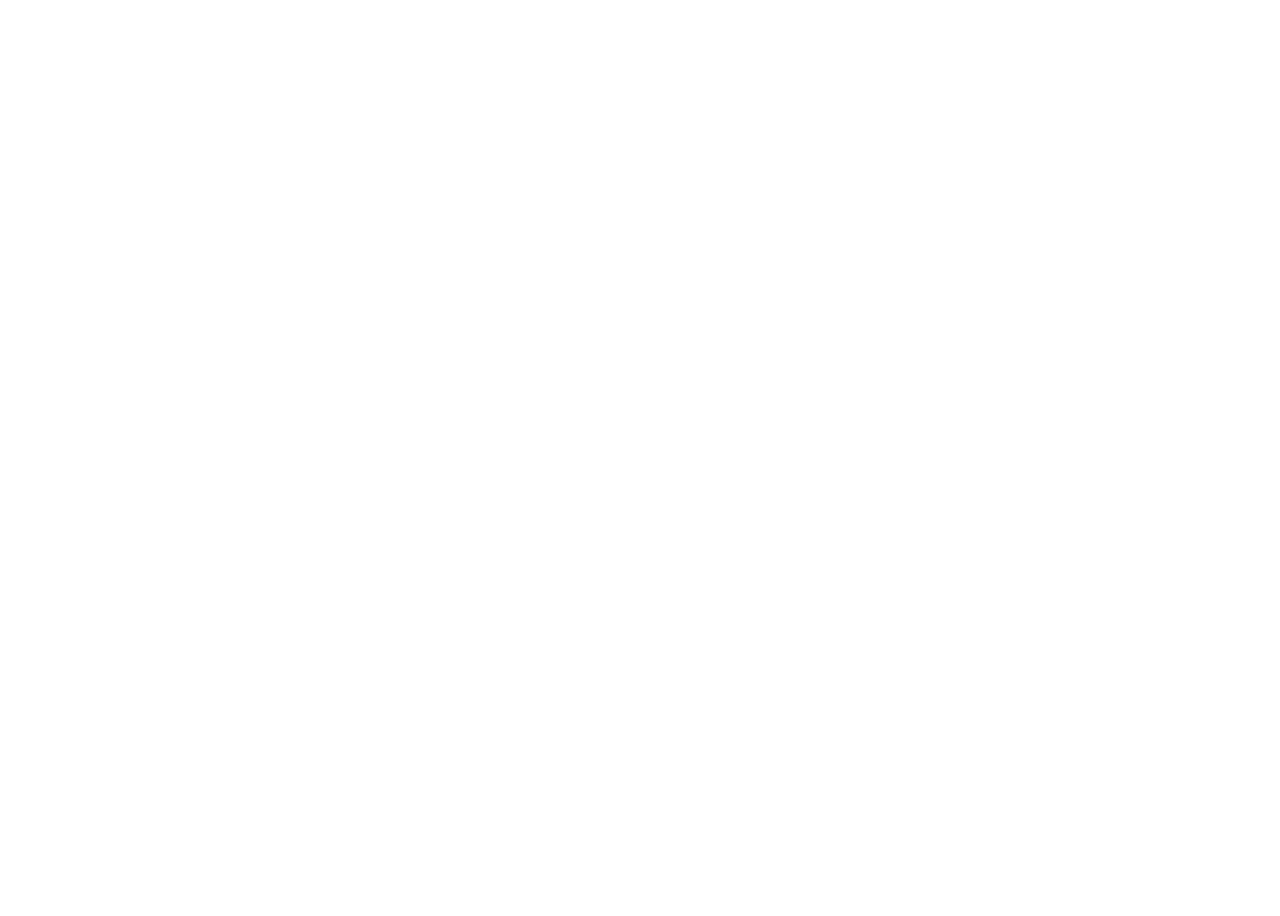
==== index.html @ ff8f3bd6 "fix index.html" ====
<!doctype html>
<html lang="en">

<head>
    <meta charset="utf-8">
    <meta http-equiv="X-UA-Compatible" content="IE=edge">
    <meta name="viewport" content="initial-scale=1,user-scalable=no,maximum-scale=1,width=device-width">
    <meta name="mobile-web-app-capable" content="yes">
    <meta name="apple-mobile-web-app-capable" content="yes">
    <link rel="stylesheet" href="css/leaflet.css">
    <link rel="stylesheet" href="css/L.Control.Locate.min.css">
    <link rel="stylesheet" href="css/qgis2web.css">
    <link rel="stylesheet" href="css/fontawesome-all.min.css">
    <link rel="stylesheet" href="css/MarkerCluster.css">
    <link rel="stylesheet" href="css/MarkerCluster.Default.css">
    <link rel="stylesheet" href="css/leaflet-search.css">
    <link rel="manifest" href="static/manifest.json">
    <style>
        #map {
            width: 100vw;
            height: 100vh;
        }
    </style>
    <title>Mckenzie Map</title>
</head>

<body>
    <div id="map">
    </div>
    <script src="js/qgis2web_expressions.js"></script>
    <script src="js/leaflet.js"></script>
    <script src="js/L.Control.Locate.min.js"></script>
    <script src="js/leaflet.rotatedMarker.js"></script>
    <script src="js/leaflet.pattern.js"></script>
    <script src="js/leaflet-hash.js"></script>
    <script src="js/Autolinker.min.js"></script>
    <script src="js/rbush.min.js"></script>
    <script src="js/labelgun.min.js"></script>
    <script src="js/labels.js"></script>
    <script src="js/leaflet.markercluster.js"></script>
    <script src="js/leaflet-search.js"></script>
    <script src="data/resilist_1.js"></script>
    <script>
        var highlightLayer;
        function highlightFeature(e) {
            highlightLayer = e.target;

            if (e.target.feature.geometry.type === 'LineString') {
                highlightLayer.setStyle({
                    color: '#ffff00',
                });
            } else {
                highlightLayer.setStyle({
                    fillColor: '#ffff00',
                    fillOpacity: 1
                });
            }
        }
        var map = L.map('map', {
            zoomControl: true, maxZoom: 28, minZoom: 1
        }).fitBounds([[47.58223794528674, -103.63027264048479], [47.80085900925235, -103.22527121761789]]);
        var hash = new L.Hash(map);
        map.attributionControl.setPrefix('<a href="https://github.com/tomchadwin/qgis2web" target="_blank">qgis2web</a> &middot; <a href="https://leafletjs.com" title="A JS library for interactive maps">Leaflet</a> &middot; <a href="https://qgis.org">QGIS</a>');
        var autolinker = new Autolinker({ truncate: { length: 30, location: 'smart' } });
        L.control.locate({ locateOptions: { maxZoom: 19 } }).addTo(map);
        var bounds_group = new L.featureGroup([]);
        function setBounds() {
        }
        map.createPane('pane_GoogleSatellite_0');
        map.getPane('pane_GoogleSatellite_0').style.zIndex = 400;
        var layer_GoogleSatellite_0 = L.tileLayer('https://mt1.google.com/vt/lyrs=s&x={x}&y={y}&z={z}', {
            pane: 'pane_GoogleSatellite_0',
            opacity: 1.0,
            attribution: '<a href="https://www.google.at/permissions/geoguidelines/attr-guide.html">Map data ©2015 Google</a>',
            minZoom: 1,
            maxZoom: 28,
            minNativeZoom: 0,
            maxNativeZoom: 20
        });
        layer_GoogleSatellite_0;
        map.addLayer(layer_GoogleSatellite_0);
        function pop_resilist_1(feature, layer) {
            layer.on({
                mouseout: function (e) {
                    for (i in e.target._eventParents) {
                        e.target._eventParents[i].resetStyle(e.target);
                    }
                },
                mouseover: highlightFeature,
            });
            var popupContent = '<table>\
                    <tr>\
                        <th scope="row">ADDRESS</th>\
                        <td>' + (feature.properties['ADDRESS'] !== null ? autolinker.link(feature.properties['ADDRESS'].toLocaleString()) : '') + '</td>\
                    </tr>\
                    <tr>\
                        <td colspan="2">' + (feature.properties['HOUSENUM'] !== null ? autolinker.link(feature.properties['HOUSENUM'].toLocaleString()) : '') + '</td>\
                    </tr>\
                    <tr>\
                        <td colspan="2">' + (feature.properties['STRNAME'] !== null ? autolinker.link(feature.properties['STRNAME'].toLocaleString()) : '') + '</td>\
                    </tr>\
                    <tr>\
                        <td colspan="2">' + (feature.properties['BUILDING'] !== null ? autolinker.link(feature.properties['BUILDING'].toLocaleString()) : '') + '</td>\
                    </tr>\
                    <tr>\
                        <td colspan="2">' + (feature.properties['UNIT'] !== null ? autolinker.link(feature.properties['UNIT'].toLocaleString()) : '') + '</td>\
                    </tr>\
                    <tr>\
                        <td colspan="2">' + (feature.properties['FLOOR'] !== null ? autolinker.link(feature.properties['FLOOR'].toLocaleString()) : '') + '</td>\
                    </tr>\
                    <tr>\
                        <td colspan="2">' + (feature.properties['ROOM'] !== null ? autolinker.link(feature.properties['ROOM'].toLocaleString()) : '') + '</td>\
                    </tr>\
                    <tr>\
                        <td colspan="2">' + (feature.properties['SEAT'] !== null ? autolinker.link(feature.properties['SEAT'].toLocaleString()) : '') + '</td>\
                    </tr>\
                    <tr>\
                        <td colspan="2">' + (feature.properties['LOC'] !== null ? autolinker.link(feature.properties['LOC'].toLocaleString()) : '') + '</td>\
                    </tr>\
                    <tr>\
                        <td colspan="2">' + (feature.properties['LANDMARK'] !== null ? autolinker.link(feature.properties['LANDMARK'].toLocaleString()) : '') + '</td>\
                    </tr>\
                    <tr>\
                        <th scope="row">TYPE</th>\
                        <td>' + (feature.properties['TYPE'] !== null ? autolinker.link(feature.properties['TYPE'].toLocaleString()) : '') + '</td>\
                    </tr>\
                    <tr>\
                        <th scope="row">CITY</th>\
                        <td>' + (feature.properties['CITY'] !== null ? autolinker.link(feature.properties['CITY'].toLocaleString()) : '') + '</td>\
                    </tr>\
                    <tr>\
                        <td colspan="2">' + (feature.properties['POSTALCOMM'] !== null ? autolinker.link(feature.properties['POSTALCOMM'].toLocaleString()) : '') + '</td>\
                    </tr>\
                    <tr>\
                        <th scope="row">ZIPCODE</th>\
                        <td>' + (feature.properties['ZIPCODE'] !== null ? autolinker.link(feature.properties['ZIPCODE'].toLocaleString()) : '') + '</td>\
                    </tr>\
                    <tr>\
                        <th scope="row">XCoord</th>\
                        <td>' + (feature.properties['XCoord'] !== null ? autolinker.link(feature.properties['XCoord'].toLocaleString()) : '') + '</td>\
                    </tr>\
                    <tr>\
                        <th scope="row">YCoord</th>\
                        <td>' + (feature.properties['YCoord'] !== null ? autolinker.link(feature.properties['YCoord'].toLocaleString()) : '') + '</td>\
                    </tr>\
                    <tr>\
                        <td colspan="2">' + (feature.properties['GEOANGLE'] !== null ? autolinker.link(feature.properties['GEOANGLE'].toLocaleString()) : '') + '</td>\
                    </tr>\
                </table>';
            layer.bindPopup(popupContent, { maxHeight: 400 });
        }

        function style_resilist_1_0() {
            return {
                pane: 'pane_resilist_1',
                radius: 4.0,
                opacity: 1,
                color: 'rgba(35,35,35,1.0)',
                dashArray: '',
                lineCap: 'butt',
                lineJoin: 'miter',
                weight: 1,
                fill: true,
                fillOpacity: 1,
                fillColor: 'rgba(229,182,54,1.0)',
                interactive: true,
            }
        }
        map.createPane('pane_resilist_1');
        map.getPane('pane_resilist_1').style.zIndex = 401;
        map.getPane('pane_resilist_1').style['mix-blend-mode'] = 'normal';
        var layer_resilist_1 = new L.geoJson(json_resilist_1, {
            attribution: '',
            interactive: true,
            dataVar: 'json_resilist_1',
            layerName: 'layer_resilist_1',
            pane: 'pane_resilist_1',
            onEachFeature: pop_resilist_1,
            pointToLayer: function (feature, latlng) {
                var context = {
                    feature: feature,
                    variables: {}
                };
                return L.circleMarker(latlng, style_resilist_1_0(feature));
            },
        });
        var cluster_resilist_1 = new L.MarkerClusterGroup({
            showCoverageOnHover: false,
            spiderfyDistanceMultiplier: 2
        });
        cluster_resilist_1.addLayer(layer_resilist_1);

        bounds_group.addLayer(layer_resilist_1);
        cluster_resilist_1.addTo(map);
        map.on("zoomend", function (e) {
            if (map.getZoom() <= 19 && map.getZoom() >= 12) {
                map.addLayer(cluster_resilist_1);
            } else if (map.getZoom() > 19 || map.getZoom() < 12) {
                map.removeLayer(cluster_resilist_1);
            }
        });
        if (map.getZoom() <= 19 && map.getZoom() >= 12) {
            map.addLayer(cluster_resilist_1);
        } else if (map.getZoom() > 19 || map.getZoom() < 12) {
            map.removeLayer(cluster_resilist_1);
        }
        var title = new L.Control();
        title.onAdd = function (map) {
            this._div = L.DomUtil.create('div', 'info');
            this.update();
            return this._div;
        };
        title.update = function () {
            this._div.innerHTML = '<h2>Mckenzie Map</h2>';
        };
        title.addTo(map);
        var baseMaps = {};
        L.control.layers(baseMaps, { '<img src="legend/resilist_1.png" /> resilist': cluster_resilist_1, "Google Satellite": layer_GoogleSatellite_0, }).addTo(map);
        setBounds();
        var i = 0;
        layer_resilist_1.eachLayer(function (layer) {
            var context = {
                feature: layer.feature,
                variables: {}
            };
            layer.bindTooltip((layer.feature.properties['ADDRESS'] !== null ? String('<div style="color: #ffffff; font-size: 12pt; font-family: \'Open Sans\', sans-serif;">' + layer.feature.properties['ADDRESS']) + '</div>' : ''), { permanent: true, offset: [-0, -16], className: 'css_resilist_1' });
            labels.push(layer);
            totalMarkers += 1;
            layer.added = true;
            addLabel(layer, i);
            i++;
        });
        map.addControl(new L.Control.Search({
            layer: cluster_resilist_1,
            initial: false,
            hideMarkerOnCollapse: true,
            propertyName: 'ADDRESS',
            zoom: 19,
            position: 'topleft'
        }));
        resetLabels([layer_resilist_1]);
        map.on("zoomend", function () {
            resetLabels([layer_resilist_1]);
        });
        map.on("layeradd", function () {
            resetLabels([layer_resilist_1]);
        });
        map.on("layerremove", function () {
            resetLabels([layer_resilist_1]);
        });
    </script>
    <script>
        if (typeof navigator.serviceWorker !== 'undefined') {
            navigator.serviceWorker.register('sw.js')
        }
    </script>
</body>

</html>
---- css/qgis2web.css ----
#map {
            background-color: #ffffff
        }
        th {
            text-align: left;
            vertical-align: top;
        }
        .info {
            padding: 6px 8px;
            font: 14px/16px Arial, Helvetica, sans-serif;
            background: white;
            background: rgba(255,255,255,0.8);
            box-shadow: 0 0 15px rgba(0,0,0,0.2);
            border-radius: 5px;
        }
        .info h2 {
            margin: 0 0 5px;
            color: #777;
        }
        .leaflet-container {
            background: #fff;
            padding-right: 10px;
        }
        .leaflet-popup-content {
            width:auto;
            padding-right:10px;
        }
        .leaflet-tooltip {
            background: none;
            box-shadow: none;
            border: none;
        }
        .leaflet-tooltip-left:before, .leaflet-tooltip-right:before {
            border: 0px;
        }
        }
        .fa, .leaflet-container, a {
            color: #000000 !important;
        }
        .leaflet-control-zoom-in, .leaflet-control-zoom-out,
        .leaflet-control-locate a,
        .leaflet-touch .leaflet-control-geocoder-icon,
        .leaflet-control-search .search-button,
         .leaflet-control-measure {
            background-color: #f8f8f8 !important;
            border-radius: 0px !important;
            color: #000000 !important;
        }
        .abstract {
            font: bold 18px 'Lucida Console', Monaco, monospace;
            text-indent: 1px;
            background-color: #f8f8f8 !important;
            width: 30px !important;
            color: #000000 !important;
            height: 30px !important;
            text-align: center !important;
            line-height: 30px !important;
        }
        .abstractUncollapsed {
            padding: 6px 8px;
            font: 12px/1.5 "Helvetica Neue", Arial, Helvetica, sans-serif;
            background-color:#f8f8f8 !important;
            color: #000000 !important;
            box-shadow: 0 0 15px rgba(0,0,0,0.2);
            border-radius: 5px;
            max-width: 40%;
        }
        .leaflet-touch .leaflet-control-layers,
        .leaflet-touch .leaflet-bar,
        .leaflet-control-search,
        .leaflet-control-measure {
            border: 3px solid rgba(255,255,255,.4) !important;
        }
        .leaflet-control-attribution a {
            color: #0078A8 !important;
        }
        .leaflet-control-scale-line {
            border: 2px solid #f8f8f8 !important;
            border-top: none !important;
            color: black !important;
        }
        .leaflet-control-search .search-button,
        .leaflet-container .leaflet-control-search,
        .leaflet-control-measure {
            box-shadow: none !important;
        }
        .leaflet-control-search .search-button {
            width: 30px !important;
            height: 30px !important;
            font-size: 13px !important;
            text-align: center !important;
            line-height: 30px !important;
        }
        .leaflet-control-measure .leaflet-control {
            width: 30px !important;
            height: 30px !important;
        }
        .leaflet-container .leaflet-control-search{
            background: none !important;
        }
        .leaflet-control-search .search-input {
            margin: 0px 0px 0px 0px !important;
            height: 30px !important;
        }
        .leaflet-control-measure {
            background: none!important;
            border-radius: 4px !important;
        }
        .leaflet-control-measure .leaflet-control-measure-interaction {
            background-color: #f8f8f8 !important;
        }
        .leaflet-touch .leaflet-control-measure
        .leaflet-control-measure-toggle,
        .leaflet-touch .leaflet-control-measure
        .leaflet-control-measure-toggle:hover {
            width: 30px !important;
            height: 30px !important;
            border-radius: 0px !important;
            background-color: #f8f8f8 !important;
            color: #000000 !important;
            font-size: 13px;
            line-height: 30px;
            text-align: center;
            text-indent: 0%;
        }
        .leaflet-control-layers-toggle {
            background-color: #f8f8f8 !important;
        }
---- css/MarkerCluster.css ----
.leaflet-cluster-anim .leaflet-marker-icon, .leaflet-cluster-anim .leaflet-marker-shadow {
	-webkit-transition: -webkit-transform 0.3s ease-out, opacity 0.3s ease-in;
	-moz-transition: -moz-transform 0.3s ease-out, opacity 0.3s ease-in;
	-o-transition: -o-transform 0.3s ease-out, opacity 0.3s ease-in;
	transition: transform 0.3s ease-out, opacity 0.3s ease-in;
}

.leaflet-cluster-spider-leg {
	/* stroke-dashoffset (duration and function) should match with leaflet-marker-icon transform in order to track it exactly */
	-webkit-transition: -webkit-stroke-dashoffset 0.3s ease-out, -webkit-stroke-opacity 0.3s ease-in;
	-moz-transition: -moz-stroke-dashoffset 0.3s ease-out, -moz-stroke-opacity 0.3s ease-in;
	-o-transition: -o-stroke-dashoffset 0.3s ease-out, -o-stroke-opacity 0.3s ease-in;
	transition: stroke-dashoffset 0.3s ease-out, stroke-opacity 0.3s ease-in;
}
---- css/MarkerCluster.Default.css ----
.marker-cluster-small {
	background-color: rgba(181, 226, 140, 0.6);
	}
.marker-cluster-small div {
	background-color: rgba(110, 204, 57, 0.6);
	}

.marker-cluster-medium {
	background-color: rgba(241, 211, 87, 0.6);
	}
.marker-cluster-medium div {
	background-color: rgba(240, 194, 12, 0.6);
	}

.marker-cluster-large {
	background-color: rgba(253, 156, 115, 0.6);
	}
.marker-cluster-large div {
	background-color: rgba(241, 128, 23, 0.6);
	}

	/* IE 6-8 fallback colors */
.leaflet-oldie .marker-cluster-small {
	background-color: rgb(181, 226, 140);
	}
.leaflet-oldie .marker-cluster-small div {
	background-color: rgb(110, 204, 57);
	}

.leaflet-oldie .marker-cluster-medium {
	background-color: rgb(241, 211, 87);
	}
.leaflet-oldie .marker-cluster-medium div {
	background-color: rgb(240, 194, 12);
	}

.leaflet-oldie .marker-cluster-large {
	background-color: rgb(253, 156, 115);
	}
.leaflet-oldie .marker-cluster-large div {
	background-color: rgb(241, 128, 23);
}

.marker-cluster {
	background-clip: padding-box;
	border-radius: 20px;
	}
.marker-cluster div {
	width: 30px;
	height: 30px;
	margin-left: 5px;
	margin-top: 5px;

	text-align: center;
	border-radius: 15px;
	font: 12px "Helvetica Neue", Arial, Helvetica, sans-serif;
	}
.marker-cluster span {
	line-height: 30px;
	}
---- css/leaflet-search.css ----
.leaflet-container .leaflet-control-search {
	position:relative;
	float:left;
	background:#fff;
	color:#1978cf;
	border: 2px solid rgba(0,0,0,0.2);
	background-clip: padding-box;
	-moz-border-radius: 4px;
	-webkit-border-radius: 4px;
	border-radius: 4px;
	background-color: rgba(255, 255, 255, 0.8);
	z-index:1000;	
	margin-left: 10px;
	margin-top: 10px;
}
.leaflet-control-search.search-exp {/*expanded*/
	background: #fff;
	border: 2px solid rgba(0,0,0,0.2);
	background-clip: padding-box;	
}
.leaflet-control-search .search-input {
	display:block;
	float:left;
	background: #fff;
	border:1px solid #666;
	border-radius:2px;
	height:22px;
	padding:0 20px 0 2px;
	margin:4px 0 4px 4px;
}
.leaflet-control-search.search-load .search-input {
	background: url('../images/loader.gif') no-repeat center right #fff;
}
.leaflet-control-search.search-load .search-cancel {
	visibility:hidden;
}
.leaflet-control-search .search-cancel {
	display:block;
	width:22px;
	height:22px;
	position:absolute;
	right:28px;
	margin:6px 0;
	background: url('../images/search-icon.png') no-repeat 0 -46px;
	text-decoration:none;
	filter: alpha(opacity=80);
	opacity: 0.8;		
}
.leaflet-control-search .search-cancel:hover {
	filter: alpha(opacity=100);
	opacity: 1;
}
.leaflet-control-search .search-cancel span {
	display:none;/* comment for cancel button imageless */
	font-size:18px;
	line-height:20px;
	color:#ccc;
	font-weight:bold;
}
.leaflet-control-search .search-cancel:hover span {
	color:#aaa;
}
.leaflet-control-search .search-button {
	display:block;
	float:left;
	width:30px;
	height:30px;	
	background: url('../images/search-icon.png') no-repeat 4px 4px #fff;
	border-radius:4px;
}
.leaflet-control-search .search-button:hover {
	background: url('../images/search-icon.png') no-repeat 4px -20px #fafafa;
}
.leaflet-control-search .search-tooltip {
	position:absolute;
	top:100%;
	left:0;
	float:left;
	list-style: none;
	padding-left: 0;
	min-width:120px;
	max-height:122px;
	box-shadow: 1px 1px 6px rgba(0,0,0,0.4);
	background-color: rgba(0, 0, 0, 0.25);
	z-index:1010;
	overflow-y:auto;
	overflow-x:hidden;
	cursor: pointer;
}
.leaflet-control-search .search-tip {
	margin:2px;
	padding:2px 4px;
	display:block;
	color:black;
	background: #eee;
	border-radius:.25em;
	text-decoration:none;	
	white-space:nowrap;
	vertical-align:middle;
}
.leaflet-control-search .search-button:hover {
	background-color: #f4f4f4;
}
.leaflet-control-search .search-tip-select,
.leaflet-control-search .search-tip:hover {
	background-color: #fff;
}
.leaflet-control-search .search-alert {
	cursor:pointer;
	clear:both;
	font-size:.75em;
	margin-bottom:5px;
	padding:0 .25em;
	color:#e00;
	font-weight:bold;
	border-radius:.25em;
}
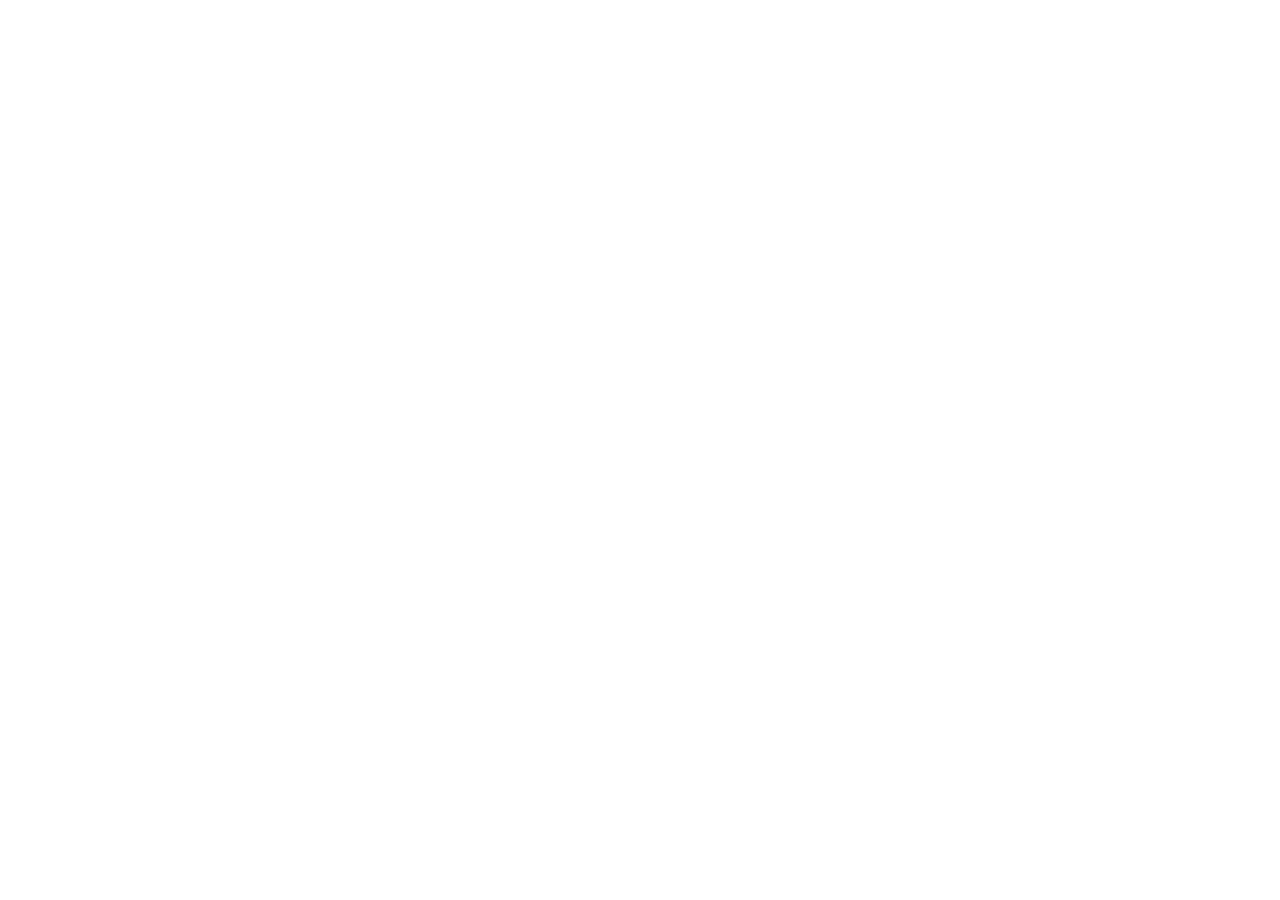
==== commit f5435688: "format" ====
--- a/index.html
+++ b/index.html
@@ -16,9 +16,19 @@
     <link rel="stylesheet" href="css/leaflet-search.css">
     <link rel="manifest" href="static/manifest.json">
     <style>
+        html,
+        body {
+            height: 100%;
+            margin: 0;
+            padding: 0;
+        }
+
         #map {
             width: 100vw;
             height: 100vh;
+            margin: 0;
+            padding: 0;
+            overflow: hidden;
         }
     </style>
     <title>Mckenzie Map</title>
@@ -60,7 +70,7 @@
             zoomControl: true, maxZoom: 28, minZoom: 1
         }).fitBounds([[47.58223794528674, -103.63027264048479], [47.80085900925235, -103.22527121761789]]);
         var hash = new L.Hash(map);
-        map.attributionControl.setPrefix('<a href="https://github.com/tomchadwin/qgis2web" target="_blank">qgis2web</a> &middot; <a href="https://leafletjs.com" title="A JS library for interactive maps">Leaflet</a> &middot; <a href="https://qgis.org">QGIS</a>');
+        map.attributionControl.setPrefix('<a href="https://github.com/tomchadwin/qgis2web" target="_blank">qgis2web</a> &middot; <a href="https://leafletjs.com" title="A JS library for interactive maps">Leaflet</a> &middot; <a href="https://qgis.org">QGIS</a>; <a href="https://www.flaticon.com/free-icons/location" title="location icons">Location icons created by Freepik - Flaticon</a>');
         var autolinker = new Autolinker({ truncate: { length: 30, location: 'smart' } });
         L.control.locate({ locateOptions: { maxZoom: 19 } }).addTo(map);
         var bounds_group = new L.featureGroup([]);
@@ -251,7 +261,7 @@
     </script>
     <script>
         if (typeof navigator.serviceWorker !== 'undefined') {
-            navigator.serviceWorker.register('sw.js')
+            navigator.serviceWorker.register('pwabuilder-sw.js')
         }
     </script>
 </body>
--- a/css/leaflet.css
+++ b/css/leaflet.css
@@ -0,0 +1,749 @@
+/* required styles */
+
+.leaflet-pane,
+.leaflet-tile,
+.leaflet-marker-icon,
+.leaflet-marker-shadow,
+.leaflet-tile-container,
+.leaflet-pane>svg,
+.leaflet-pane>canvas,
+.leaflet-zoom-box,
+.leaflet-image-layer,
+.leaflet-layer {
+	position: absolute;
+	left: 0;
+	top: 0;
+}
+
+.leaflet-container {
+	overflow: hidden;
+}
+
+.leaflet-tile,
+.leaflet-marker-icon,
+.leaflet-marker-shadow {
+	-webkit-user-select: none;
+	-moz-user-select: none;
+	user-select: none;
+	-webkit-user-drag: none;
+}
+
+/* Prevents IE11 from highlighting tiles in blue */
+.leaflet-tile::selection {
+	background: transparent;
+}
+
+/* Safari renders non-retina tile on retina better with this, but Chrome is worse */
+.leaflet-safari .leaflet-tile {
+	image-rendering: -webkit-optimize-contrast;
+}
+
+/* hack that prevents hw layers "stretching" when loading new tiles */
+.leaflet-safari .leaflet-tile-container {
+	width: 1600px;
+	height: 1600px;
+	-webkit-transform-origin: 0 0;
+}
+
+.leaflet-marker-icon,
+.leaflet-marker-shadow {
+	display: block;
+}
+
+/* .leaflet-container svg: reset svg max-width decleration shipped in Joomla! (joomla.org) 3.x */
+/* .leaflet-container img: map is broken in FF if you have max-width: 100% on tiles */
+.leaflet-container .leaflet-overlay-pane svg,
+.leaflet-container .leaflet-marker-pane img,
+.leaflet-container .leaflet-shadow-pane img,
+.leaflet-container .leaflet-tile-pane img,
+.leaflet-container img.leaflet-image-layer,
+.leaflet-container .leaflet-tile {
+	max-width: none !important;
+	max-height: none !important;
+}
+
+.leaflet-container.leaflet-touch-zoom {
+	-ms-touch-action: pan-x pan-y;
+	touch-action: pan-x pan-y;
+}
+
+.leaflet-container.leaflet-touch-drag {
+	-ms-touch-action: pinch-zoom;
+	/* Fallback for FF which doesn't support pinch-zoom */
+	touch-action: none;
+	touch-action: pinch-zoom;
+}
+
+.leaflet-container.leaflet-touch-drag.leaflet-touch-zoom {
+	-ms-touch-action: none;
+	touch-action: none;
+}
+
+.leaflet-container {
+	-webkit-tap-highlight-color: transparent;
+}
+
+.leaflet-container a {
+	-webkit-tap-highlight-color: rgba(51, 181, 229, 0.4);
+}
+
+.leaflet-tile {
+	filter: inherit;
+	visibility: hidden;
+}
+
+.leaflet-tile-loaded {
+	visibility: inherit;
+}
+
+.leaflet-zoom-box {
+	width: 0;
+	height: 0;
+	-moz-box-sizing: border-box;
+	box-sizing: border-box;
+	z-index: 800;
+}
+
+/* workaround for https://bugzilla.mozilla.org/show_bug.cgi?id=888319 */
+.leaflet-overlay-pane svg {
+	-moz-user-select: none;
+}
+
+.leaflet-pane {
+	z-index: 400;
+}
+
+.leaflet-tile-pane {
+	z-index: 200;
+}
+
+.leaflet-overlay-pane {
+	z-index: 400;
+}
+
+.leaflet-shadow-pane {
+	z-index: 500;
+}
+
+.leaflet-marker-pane {
+	z-index: 600;
+}
+
+.leaflet-tooltip-pane {
+	z-index: 650;
+}
+
+.leaflet-popup-pane {
+	z-index: 700;
+}
+
+.leaflet-map-pane canvas {
+	z-index: 100;
+}
+
+.leaflet-map-pane svg {
+	z-index: 200;
+}
+
+.leaflet-vml-shape {
+	width: 1px;
+	height: 1px;
+}
+
+.lvml {
+	behavior: url(#default#VML);
+	display: inline-block;
+	position: absolute;
+}
+
+
+/* control positioning */
+
+.leaflet-control {
+	position: relative;
+	z-index: 800;
+	pointer-events: visiblePainted;
+	/* IE 9-10 doesn't have auto */
+	pointer-events: auto;
+}
+
+.leaflet-top,
+.leaflet-bottom {
+	position: absolute;
+	z-index: 1000;
+	pointer-events: none;
+}
+
+.leaflet-top {
+	top: 0;
+}
+
+.leaflet-right {
+	right: 0;
+}
+
+.leaflet-bottom {
+	bottom: 0;
+}
+
+.leaflet-left {
+	left: 0;
+}
+
+.leaflet-control {
+	float: left;
+	clear: both;
+}
+
+.leaflet-right .leaflet-control {
+	float: right;
+}
+
+.leaflet-top .leaflet-control {
+	margin-top: 10px;
+}
+
+.leaflet-bottom .leaflet-control {
+	margin-bottom: 10px;
+}
+
+.leaflet-left .leaflet-control {
+	margin-left: 10px;
+}
+
+.leaflet-right .leaflet-control {
+	margin-right: 10px;
+}
+
+
+/* zoom and fade animations */
+
+.leaflet-fade-anim .leaflet-tile {
+	will-change: opacity;
+}
+
+.leaflet-fade-anim .leaflet-popup {
+	opacity: 0;
+	-webkit-transition: opacity 0.2s linear;
+	-moz-transition: opacity 0.2s linear;
+	transition: opacity 0.2s linear;
+}
+
+.leaflet-fade-anim .leaflet-map-pane .leaflet-popup {
+	opacity: 1;
+}
+
+.leaflet-zoom-animated {
+	-webkit-transform-origin: 0 0;
+	-ms-transform-origin: 0 0;
+	transform-origin: 0 0;
+}
+
+.leaflet-zoom-anim .leaflet-zoom-animated {
+	will-change: transform;
+}
+
+.leaflet-zoom-anim .leaflet-zoom-animated {
+	-webkit-transition: -webkit-transform 0.25s cubic-bezier(0, 0, 0.25, 1);
+	-moz-transition: -moz-transform 0.25s cubic-bezier(0, 0, 0.25, 1);
+	transition: transform 0.25s cubic-bezier(0, 0, 0.25, 1);
+}
+
+.leaflet-zoom-anim .leaflet-tile,
+.leaflet-pan-anim .leaflet-tile {
+	-webkit-transition: none;
+	-moz-transition: none;
+	transition: none;
+}
+
+.leaflet-zoom-anim .leaflet-zoom-hide {
+	visibility: hidden;
+}
+
+
+/* cursors */
+
+.leaflet-interactive {
+	cursor: pointer;
+}
+
+.leaflet-grab {
+	cursor: -webkit-grab;
+	cursor: -moz-grab;
+	cursor: grab;
+}
+
+.leaflet-crosshair,
+.leaflet-crosshair .leaflet-interactive {
+	cursor: crosshair;
+}
+
+.leaflet-popup-pane,
+.leaflet-control {
+	cursor: auto;
+}
+
+.leaflet-dragging .leaflet-grab,
+.leaflet-dragging .leaflet-grab .leaflet-interactive,
+.leaflet-dragging .leaflet-marker-draggable {
+	cursor: move;
+	cursor: -webkit-grabbing;
+	cursor: -moz-grabbing;
+	cursor: grabbing;
+}
+
+/* marker & overlays interactivity */
+.leaflet-marker-icon,
+.leaflet-marker-shadow,
+.leaflet-image-layer,
+.leaflet-pane>svg path,
+.leaflet-tile-container {
+	pointer-events: none;
+}
+
+.leaflet-marker-icon.leaflet-interactive,
+.leaflet-image-layer.leaflet-interactive,
+.leaflet-pane>svg path.leaflet-interactive,
+svg.leaflet-image-layer.leaflet-interactive path {
+	pointer-events: visiblePainted;
+	/* IE 9-10 doesn't have auto */
+	pointer-events: auto;
+}
+
+/* visual tweaks */
+
+.leaflet-container {
+	background: #ddd;
+	outline: 0;
+}
+
+.leaflet-container a {
+	color: #0078A8;
+}
+
+.leaflet-container a.leaflet-active {
+	outline: 2px solid orange;
+}
+
+.leaflet-zoom-box {
+	border: 2px dotted #38f;
+	background: rgba(255, 255, 255, 0.5);
+}
+
+
+/* general typography */
+.leaflet-container {
+	font: 12px/1.5 "Helvetica Neue", Arial, Helvetica, sans-serif;
+}
+
+
+/* general toolbar styles */
+
+.leaflet-bar {
+	box-shadow: 0 1px 5px rgba(0, 0, 0, 0.65);
+	border-radius: 4px;
+}
+
+.leaflet-bar a,
+.leaflet-bar a:hover {
+	background-color: #fff;
+	border-bottom: 1px solid #ccc;
+	width: 26px;
+	height: 26px;
+	line-height: 26px;
+	display: block;
+	text-align: center;
+	text-decoration: none;
+	color: black;
+}
+
+.leaflet-bar a,
+.leaflet-control-layers-toggle {
+	background-position: 50% 50%;
+	background-repeat: no-repeat;
+	display: block;
+}
+
+.leaflet-bar a:hover {
+	background-color: #f4f4f4;
+}
+
+.leaflet-bar a:first-child {
+	border-top-left-radius: 4px;
+	border-top-right-radius: 4px;
+}
+
+.leaflet-bar a:last-child {
+	border-bottom-left-radius: 4px;
+	border-bottom-right-radius: 4px;
+	border-bottom: none;
+}
+
+.leaflet-bar a.leaflet-disabled {
+	cursor: default;
+	background-color: #f4f4f4;
+	color: #bbb;
+}
+
+.leaflet-touch .leaflet-bar a {
+	width: 30px;
+	height: 30px;
+	line-height: 30px;
+}
+
+.leaflet-touch .leaflet-bar a:first-child {
+	border-top-left-radius: 2px;
+	border-top-right-radius: 2px;
+}
+
+.leaflet-touch .leaflet-bar a:last-child {
+	border-bottom-left-radius: 2px;
+	border-bottom-right-radius: 2px;
+}
+
+/* zoom control */
+
+.leaflet-control-zoom-in,
+.leaflet-control-zoom-out {
+	font: bold 18px 'Lucida Console', Monaco, monospace;
+	text-indent: 1px;
+}
+
+.leaflet-touch .leaflet-control-zoom-in,
+.leaflet-touch .leaflet-control-zoom-out {
+	font-size: 22px;
+}
+
+
+/* layers control */
+
+.leaflet-control-layers {
+	box-shadow: 0 1px 5px rgba(0, 0, 0, 0.4);
+	background: #fff;
+	border-radius: 5px;
+}
+
+.leaflet-control-layers-toggle {
+	background-image: url(images/layers.png);
+	width: 36px;
+	height: 36px;
+}
+
+.leaflet-retina .leaflet-control-layers-toggle {
+	background-image: url(images/layers-2x.png);
+	background-size: 26px 26px;
+}
+
+.leaflet-touch .leaflet-control-layers-toggle {
+	width: 44px;
+	height: 44px;
+}
+
+.leaflet-control-layers .leaflet-control-layers-list,
+.leaflet-control-layers-expanded .leaflet-control-layers-toggle {
+	display: none;
+}
+
+.leaflet-control-layers-expanded .leaflet-control-layers-list {
+	display: block;
+	position: relative;
+}
+
+.leaflet-control-layers-expanded {
+	padding: 6px 10px 6px 6px;
+	color: #333;
+	background: #fff;
+}
+
+.leaflet-control-layers-scrollbar {
+	overflow-y: scroll;
+	overflow-x: hidden;
+	padding-right: 5px;
+}
+
+.leaflet-control-layers-selector {
+	margin-top: 2px;
+	position: relative;
+	top: 1px;
+}
+
+.leaflet-control-layers label {
+	display: block;
+}
+
+.leaflet-control-layers-separator {
+	height: 0;
+	border-top: 1px solid #ddd;
+	margin: 5px -10px 5px -6px;
+}
+
+/* Default icon URLs */
+.leaflet-default-icon-path {
+	background-image: url(images/marker-icon.png);
+}
+
+
+/* attribution and scale controls */
+
+.leaflet-container .leaflet-control-attribution {
+	background: #fff;
+	background: rgba(255, 255, 255, 0.7);
+	margin: 0;
+}
+
+.leaflet-control-attribution,
+.leaflet-control-scale-line {
+	padding: 0 5px;
+	color: #333;
+}
+
+.leaflet-control-attribution a {
+	text-decoration: none;
+}
+
+.leaflet-control-attribution a:hover {
+	text-decoration: underline;
+}
+
+.leaflet-container .leaflet-control-attribution,
+.leaflet-container .leaflet-control-scale {
+	font-size: 11px;
+}
+
+.leaflet-control-scale-line {
+	border: 2px solid #777;
+	border-top: none;
+	line-height: 1.1;
+	padding: 2px 5px 1px;
+	font-size: 11px;
+	white-space: nowrap;
+	overflow: hidden;
+	-moz-box-sizing: border-box;
+	box-sizing: border-box;
+
+	background: #fff;
+	background: rgba(255, 255, 255, 0.5);
+}
+
+.leaflet-control-scale-line:not(:first-child) {
+	border-top: 2px solid #777;
+	border-bottom: none;
+	margin-top: -2px;
+}
+
+.leaflet-control-scale-line:not(:first-child):not(:last-child) {
+	border-bottom: 2px solid #777;
+}
+
+.leaflet-touch .leaflet-control-attribution,
+.leaflet-touch .leaflet-control-layers,
+.leaflet-touch .leaflet-bar {
+	box-shadow: none;
+}
+
+.leaflet-touch .leaflet-control-layers,
+.leaflet-touch .leaflet-bar {
+	border: 2px solid rgba(0, 0, 0, 0.2);
+	background-clip: padding-box;
+}
+
+
+/* popup */
+
+.leaflet-popup {
+	position: absolute;
+	text-align: center;
+	margin-bottom: 20px;
+}
+
+.leaflet-popup-content-wrapper {
+	padding: 1px;
+	text-align: left;
+	border-radius: 12px;
+}
+
+.leaflet-popup-content {
+	margin: 13px 19px;
+	line-height: 1.4;
+}
+
+.leaflet-popup-content p {
+	margin: 18px 0;
+}
+
+.leaflet-popup-tip-container {
+	width: 40px;
+	height: 20px;
+	position: absolute;
+	left: 50%;
+	margin-left: -20px;
+	overflow: hidden;
+	pointer-events: none;
+}
+
+.leaflet-popup-tip {
+	width: 17px;
+	height: 17px;
+	padding: 1px;
+
+	margin: -10px auto 0;
+
+	-webkit-transform: rotate(45deg);
+	-moz-transform: rotate(45deg);
+	-ms-transform: rotate(45deg);
+	transform: rotate(45deg);
+}
+
+.leaflet-popup-content-wrapper,
+.leaflet-popup-tip {
+	background: white;
+	color: #333;
+	box-shadow: 0 3px 14px rgba(0, 0, 0, 0.4);
+}
+
+.leaflet-container a.leaflet-popup-close-button {
+	position: absolute;
+	top: 0;
+	right: 0;
+	padding: 4px 4px 0 0;
+	border: none;
+	text-align: center;
+	width: 18px;
+	height: 14px;
+	font: 16px/14px Tahoma, Verdana, sans-serif;
+	color: #c3c3c3;
+	text-decoration: none;
+	font-weight: bold;
+	background: transparent;
+}
+
+.leaflet-container a.leaflet-popup-close-button:hover {
+	color: #999;
+}
+
+.leaflet-popup-scrolled {
+	overflow: auto;
+	border-bottom: 1px solid #ddd;
+	border-top: 1px solid #ddd;
+}
+
+.leaflet-oldie .leaflet-popup-content-wrapper {
+	zoom: 1;
+}
+
+.leaflet-oldie .leaflet-popup-tip {
+	width: 24px;
+	margin: 0 auto;
+
+	-ms-filter: "progid:DXImageTransform.Microsoft.Matrix(M11=0.70710678, M12=0.70710678, M21=-0.70710678, M22=0.70710678)";
+	filter: progid:DXImageTransform.Microsoft.Matrix(M11=0.70710678, M12=0.70710678, M21=-0.70710678, M22=0.70710678);
+}
+
+.leaflet-oldie .leaflet-popup-tip-container {
+	margin-top: -1px;
+}
+
+.leaflet-oldie .leaflet-control-zoom,
+.leaflet-oldie .leaflet-control-layers,
+.leaflet-oldie .leaflet-popup-content-wrapper,
+.leaflet-oldie .leaflet-popup-tip {
+	border: 1px solid #999;
+}
+
+
+/* div icon */
+
+.leaflet-div-icon {
+	background: #fff;
+	border: 1px solid #666;
+}
+
+
+/* Tooltip */
+/* Base styles for the element that has a tooltip */
+.leaflet-tooltip {
+	position: absolute;
+	padding: 6px;
+	background-color: #fff;
+	border: 1px solid #fff;
+	border-radius: 3px;
+	color: #222;
+	white-space: nowrap;
+	-webkit-user-select: none;
+	-moz-user-select: none;
+	-ms-user-select: none;
+	user-select: none;
+	pointer-events: none;
+	box-shadow: 0 1px 3px rgba(0, 0, 0, 0.4);
+}
+
+.leaflet-tooltip.leaflet-clickable {
+	cursor: pointer;
+	pointer-events: auto;
+}
+
+.leaflet-tooltip-top:before,
+.leaflet-tooltip-bottom:before,
+.leaflet-tooltip-left:before,
+.leaflet-tooltip-right:before {
+	position: absolute;
+	pointer-events: none;
+	border: 6px solid transparent;
+	background: transparent;
+	content: "";
+}
+
+/* Directions */
+
+.leaflet-tooltip-bottom {
+	margin-top: 6px;
+}
+
+.leaflet-tooltip-top {
+	margin-top: -6px;
+}
+
+.leaflet-tooltip-bottom:before,
+.leaflet-tooltip-top:before {
+	left: 50%;
+	margin-left: -6px;
+}
+
+.leaflet-tooltip-top:before {
+	bottom: 0;
+	margin-bottom: -12px;
+	border-top-color: #fff;
+}
+
+.leaflet-tooltip-bottom:before {
+	top: 0;
+	margin-top: -12px;
+	margin-left: -6px;
+	border-bottom-color: #fff;
+}
+
+.leaflet-tooltip-left {
+	margin-left: -6px;
+}
+
+.leaflet-tooltip-right {
+	margin-left: 6px;
+}
+
+.leaflet-tooltip-left:before,
+.leaflet-tooltip-right:before {
+	top: 50%;
+	margin-top: -6px;
+}
+
+.leaflet-tooltip-left:before {
+	right: 0;
+	margin-right: -12px;
+	border-left-color: #fff;
+}
+
+.leaflet-tooltip-right:before {
+	left: 0;
+	margin-left: -12px;
+	border-right-color: #fff;
+}
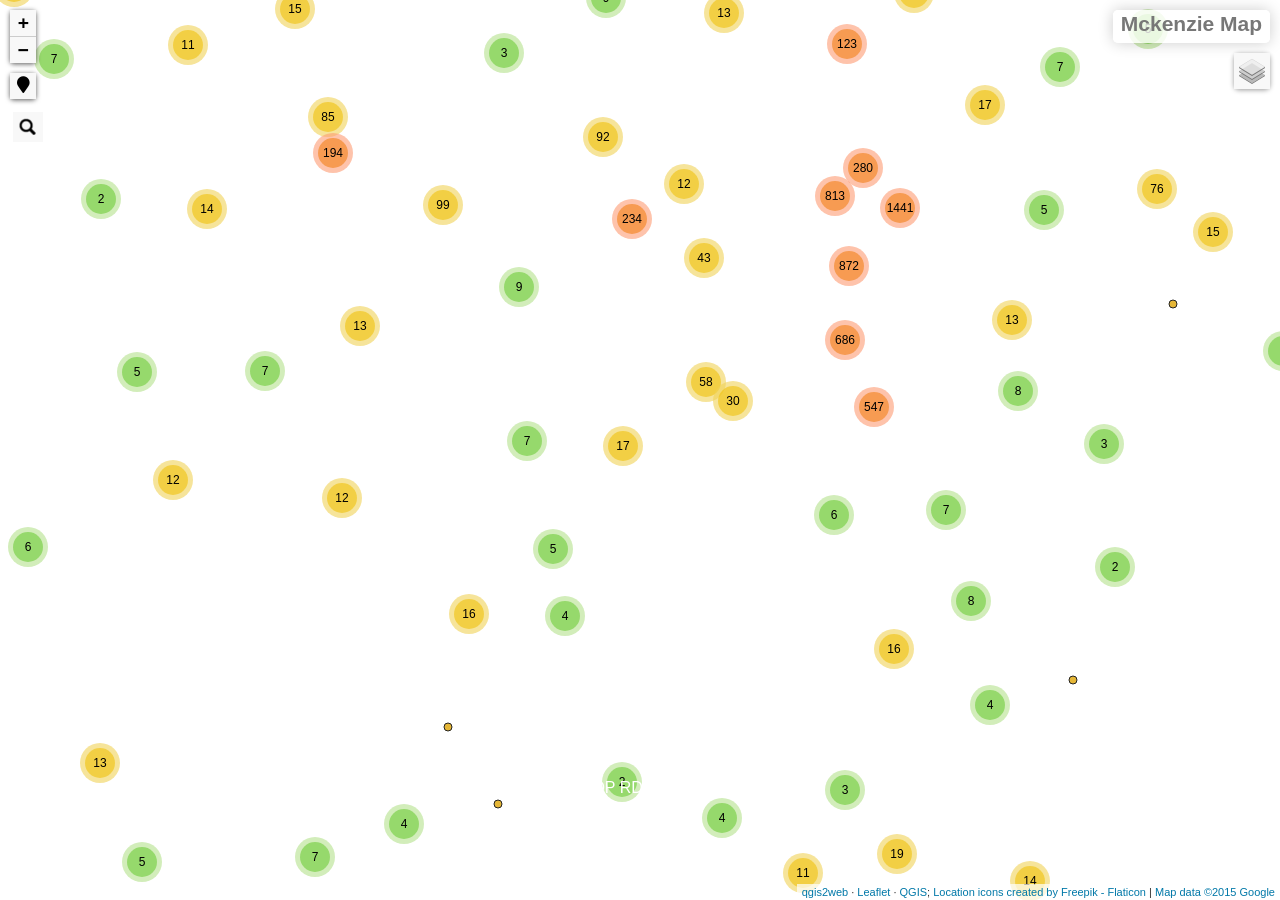
==== commit 1aee7f97: "Add navigation" ====
--- a/index.html
+++ b/index.html
@@ -1,42 +1,43 @@
-<!doctype html>
+<!DOCTYPE html>
 <html lang="en">
-
-<head>
-    <meta charset="utf-8">
-    <meta http-equiv="X-UA-Compatible" content="IE=edge">
-    <meta name="viewport" content="initial-scale=1,user-scalable=no,maximum-scale=1,width=device-width">
-    <meta name="mobile-web-app-capable" content="yes">
-    <meta name="apple-mobile-web-app-capable" content="yes">
-    <link rel="stylesheet" href="css/leaflet.css">
-    <link rel="stylesheet" href="css/L.Control.Locate.min.css">
-    <link rel="stylesheet" href="css/qgis2web.css">
-    <link rel="stylesheet" href="css/fontawesome-all.min.css">
-    <link rel="stylesheet" href="css/MarkerCluster.css">
-    <link rel="stylesheet" href="css/MarkerCluster.Default.css">
-    <link rel="stylesheet" href="css/leaflet-search.css">
-    <link rel="manifest" href="static/manifest.json">
+  <head>
+    <meta charset="utf-8" />
+    <meta http-equiv="X-UA-Compatible" content="IE=edge" />
+    <meta
+      name="viewport"
+      content="initial-scale=1,user-scalable=no,maximum-scale=1,width=device-width"
+    />
+    <meta name="mobile-web-app-capable" content="yes" />
+    <meta name="apple-mobile-web-app-capable" content="yes" />
+    <link rel="stylesheet" href="css/leaflet.css" />
+    <link rel="stylesheet" href="css/L.Control.Locate.min.css" />
+    <link rel="stylesheet" href="css/qgis2web.css" />
+    <link rel="stylesheet" href="css/fontawesome-all.min.css" />
+    <link rel="stylesheet" href="css/MarkerCluster.css" />
+    <link rel="stylesheet" href="css/MarkerCluster.Default.css" />
+    <link rel="stylesheet" href="css/leaflet-search.css" />
+    <link rel="manifest" href="static/manifest.json" />
     <style>
-        html,
-        body {
-            height: 100%;
-            margin: 0;
-            padding: 0;
-        }
-
-        #map {
-            width: 100vw;
-            height: 100vh;
-            margin: 0;
-            padding: 0;
-            overflow: hidden;
-        }
+      html,
+      body {
+        height: 100%;
+        margin: 0;
+        padding: 0;
+      }
+
+      #map {
+        width: 100vw;
+        height: 100vh;
+        margin: 0;
+        padding: 0;
+        overflow: hidden;
+      }
     </style>
     <title>Mckenzie Map</title>
-</head>
-
-<body>
-    <div id="map">
-    </div>
+  </head>
+
+  <body>
+    <div id="map"></div>
     <script src="js/qgis2web_expressions.js"></script>
     <script src="js/leaflet.js"></script>
     <script src="js/L.Control.Locate.min.js"></script>
@@ -51,219 +52,330 @@
     <script src="js/leaflet-search.js"></script>
     <script src="data/resilist_1.js"></script>
     <script>
-        var highlightLayer;
-        function highlightFeature(e) {
-            highlightLayer = e.target;
-
-            if (e.target.feature.geometry.type === 'LineString') {
-                highlightLayer.setStyle({
-                    color: '#ffff00',
-                });
-            } else {
-                highlightLayer.setStyle({
-                    fillColor: '#ffff00',
-                    fillOpacity: 1
-                });
+      var highlightLayer;
+      function highlightFeature(e) {
+        highlightLayer = e.target;
+
+        if (e.target.feature.geometry.type === "LineString") {
+          highlightLayer.setStyle({
+            color: "#ffff00",
+          });
+        } else {
+          highlightLayer.setStyle({
+            fillColor: "#ffff00",
+            fillOpacity: 1,
+          });
+        }
+      }
+      var map = L.map("map", {
+        zoomControl: true,
+        maxZoom: 28,
+        minZoom: 1,
+      }).fitBounds([
+        [47.58223794528674, -103.63027264048479],
+        [47.80085900925235, -103.22527121761789],
+      ]);
+      var hash = new L.Hash(map);
+      map.attributionControl.setPrefix(
+        '<a href="https://github.com/tomchadwin/qgis2web" target="_blank">qgis2web</a> &middot; <a href="https://leafletjs.com" title="A JS library for interactive maps">Leaflet</a> &middot; <a href="https://qgis.org">QGIS</a>; <a href="https://www.flaticon.com/free-icons/location" title="location icons">Location icons created by Freepik - Flaticon</a>'
+      );
+      var autolinker = new Autolinker({
+        truncate: { length: 30, location: "smart" },
+      });
+      L.control.locate({ locateOptions: { maxZoom: 19 } }).addTo(map);
+      var bounds_group = new L.featureGroup([]);
+      function setBounds() {}
+      map.createPane("pane_GoogleSatellite_0");
+      map.getPane("pane_GoogleSatellite_0").style.zIndex = 400;
+      var layer_GoogleSatellite_0 = L.tileLayer(
+        "https://mt1.google.com/vt/lyrs=s&x={x}&y={y}&z={z}",
+        {
+          pane: "pane_GoogleSatellite_0",
+          opacity: 1.0,
+          attribution:
+            '<a href="https://www.google.at/permissions/geoguidelines/attr-guide.html">Map data ©2015 Google</a>',
+          minZoom: 1,
+          maxZoom: 28,
+          minNativeZoom: 0,
+          maxNativeZoom: 20,
+        }
+      );
+      layer_GoogleSatellite_0;
+      map.addLayer(layer_GoogleSatellite_0);
+      // Add navigation
+      function nav_url(feature) {
+        let url =
+          "https://www.google.com/maps/search/?api=1&query=" +
+          feature.properties["YCoord"] +
+          "," +
+          feature.properties["XCoord"];
+
+        return url;
+      }
+
+      function pop_resilist_1(feature, layer) {
+        layer.on({
+          click: function (e) {
+            for (i in e.target._eventParents) {
+              e.target._eventParents[i].resetStyle(e.target);
+              window.open(nav_url(feature), "_blank");
             }
+          },
+          mouseover: highlightFeature,
+        });
+        var popupContent =
+          '<table>\
+                    <tr>\
+                        <th scope="row">ADDRESS</th>\
+                        <td>' +
+          (feature.properties["ADDRESS"] !== null
+            ? autolinker.link(feature.properties["ADDRESS"].toLocaleString())
+            : "") +
+          '</td>\
+                    </tr>\
+                    <tr>\
+                        <td colspan="2">' +
+          (feature.properties["HOUSENUM"] !== null
+            ? autolinker.link(feature.properties["HOUSENUM"].toLocaleString())
+            : "") +
+          '</td>\
+                    </tr>\
+                    <tr>\
+                        <td colspan="2">' +
+          (feature.properties["STRNAME"] !== null
+            ? autolinker.link(feature.properties["STRNAME"].toLocaleString())
+            : "") +
+          '</td>\
+                    </tr>\
+                    <tr>\
+                        <td colspan="2">' +
+          (feature.properties["BUILDING"] !== null
+            ? autolinker.link(feature.properties["BUILDING"].toLocaleString())
+            : "") +
+          '</td>\
+                    </tr>\
+                    <tr>\
+                        <td colspan="2">' +
+          (feature.properties["UNIT"] !== null
+            ? autolinker.link(feature.properties["UNIT"].toLocaleString())
+            : "") +
+          '</td>\
+                    </tr>\
+                    <tr>\
+                        <td colspan="2">' +
+          (feature.properties["FLOOR"] !== null
+            ? autolinker.link(feature.properties["FLOOR"].toLocaleString())
+            : "") +
+          '</td>\
+                    </tr>\
+                    <tr>\
+                        <td colspan="2">' +
+          (feature.properties["ROOM"] !== null
+            ? autolinker.link(feature.properties["ROOM"].toLocaleString())
+            : "") +
+          '</td>\
+                    </tr>\
+                    <tr>\
+                        <td colspan="2">' +
+          (feature.properties["SEAT"] !== null
+            ? autolinker.link(feature.properties["SEAT"].toLocaleString())
+            : "") +
+          '</td>\
+                    </tr>\
+                    <tr>\
+                        <td colspan="2">' +
+          (feature.properties["LOC"] !== null
+            ? autolinker.link(feature.properties["LOC"].toLocaleString())
+            : "") +
+          '</td>\
+                    </tr>\
+                    <tr>\
+                        <td colspan="2">' +
+          (feature.properties["LANDMARK"] !== null
+            ? autolinker.link(feature.properties["LANDMARK"].toLocaleString())
+            : "") +
+          '</td>\
+                    </tr>\
+                    <tr>\
+                        <th scope="row">TYPE</th>\
+                        <td>' +
+          (feature.properties["TYPE"] !== null
+            ? autolinker.link(feature.properties["TYPE"].toLocaleString())
+            : "") +
+          '</td>\
+                    </tr>\
+                    <tr>\
+                        <th scope="row">CITY</th>\
+                        <td>' +
+          (feature.properties["CITY"] !== null
+            ? autolinker.link(feature.properties["CITY"].toLocaleString())
+            : "") +
+          '</td>\
+                    </tr>\
+                    <tr>\
+                        <td colspan="2">' +
+          (feature.properties["POSTALCOMM"] !== null
+            ? autolinker.link(feature.properties["POSTALCOMM"].toLocaleString())
+            : "") +
+          '</td>\
+                    </tr>\
+                    <tr>\
+                        <th scope="row">ZIPCODE</th>\
+                        <td>' +
+          (feature.properties["ZIPCODE"] !== null
+            ? autolinker.link(feature.properties["ZIPCODE"].toLocaleString())
+            : "") +
+          '</td>\
+                    </tr>\
+                    <tr>\
+                        <th scope="row">XCoord</th>\
+                        <td>' +
+          (feature.properties["XCoord"] !== null
+            ? autolinker.link(feature.properties["XCoord"].toLocaleString())
+            : "") +
+          '</td>\
+                    </tr>\
+                    <tr>\
+                        <th scope="row">YCoord</th>\
+                        <td>' +
+          (feature.properties["YCoord"] !== null
+            ? autolinker.link(feature.properties["YCoord"].toLocaleString())
+            : "") +
+          '</td>\
+                    </tr>\
+                    <tr>\
+                        <td colspan="2">' +
+          (feature.properties["GEOANGLE"] !== null
+            ? autolinker.link(feature.properties["GEOANGLE"].toLocaleString())
+            : "") +
+          "</td>\
+                    </tr>\
+                </table>";
+        layer.bindPopup(popupContent, { maxHeight: 400 });
+      }
+
+      function add_nav() {
+        const popups = document.querySelectorAll(".leaflet-interactive");
+      }
+
+      function style_resilist_1_0() {
+        return {
+          pane: "pane_resilist_1",
+          radius: 4.0,
+          opacity: 1,
+          color: "rgba(35,35,35,1.0)",
+          dashArray: "",
+          lineCap: "butt",
+          lineJoin: "miter",
+          weight: 1,
+          fill: true,
+          fillOpacity: 1,
+          fillColor: "rgba(229,182,54,1.0)",
+          interactive: true,
+        };
+      }
+      map.createPane("pane_resilist_1");
+      map.getPane("pane_resilist_1").style.zIndex = 401;
+      map.getPane("pane_resilist_1").style["mix-blend-mode"] = "normal";
+      var layer_resilist_1 = new L.geoJson(json_resilist_1, {
+        attribution: "",
+        interactive: true,
+        dataVar: "json_resilist_1",
+        layerName: "layer_resilist_1",
+        pane: "pane_resilist_1",
+        onEachFeature: pop_resilist_1,
+        pointToLayer: function (feature, latlng) {
+          var context = {
+            feature: feature,
+            variables: {},
+          };
+          return L.circleMarker(latlng, style_resilist_1_0(feature));
+        },
+      });
+      var cluster_resilist_1 = new L.MarkerClusterGroup({
+        showCoverageOnHover: false,
+        spiderfyDistanceMultiplier: 2,
+      });
+      cluster_resilist_1.addLayer(layer_resilist_1);
+
+      bounds_group.addLayer(layer_resilist_1);
+      cluster_resilist_1.addTo(map);
+      map.on("zoomend", function (e) {
+        if (map.getZoom() <= 19 && map.getZoom() >= 12) {
+          map.addLayer(cluster_resilist_1);
+        } else if (map.getZoom() > 19 || map.getZoom() < 12) {
+          map.removeLayer(cluster_resilist_1);
         }
-        var map = L.map('map', {
-            zoomControl: true, maxZoom: 28, minZoom: 1
-        }).fitBounds([[47.58223794528674, -103.63027264048479], [47.80085900925235, -103.22527121761789]]);
-        var hash = new L.Hash(map);
-        map.attributionControl.setPrefix('<a href="https://github.com/tomchadwin/qgis2web" target="_blank">qgis2web</a> &middot; <a href="https://leafletjs.com" title="A JS library for interactive maps">Leaflet</a> &middot; <a href="https://qgis.org">QGIS</a>; <a href="https://www.flaticon.com/free-icons/location" title="location icons">Location icons created by Freepik - Flaticon</a>');
-        var autolinker = new Autolinker({ truncate: { length: 30, location: 'smart' } });
-        L.control.locate({ locateOptions: { maxZoom: 19 } }).addTo(map);
-        var bounds_group = new L.featureGroup([]);
-        function setBounds() {
-        }
-        map.createPane('pane_GoogleSatellite_0');
-        map.getPane('pane_GoogleSatellite_0').style.zIndex = 400;
-        var layer_GoogleSatellite_0 = L.tileLayer('https://mt1.google.com/vt/lyrs=s&x={x}&y={y}&z={z}', {
-            pane: 'pane_GoogleSatellite_0',
-            opacity: 1.0,
-            attribution: '<a href="https://www.google.at/permissions/geoguidelines/attr-guide.html">Map data ©2015 Google</a>',
-            minZoom: 1,
-            maxZoom: 28,
-            minNativeZoom: 0,
-            maxNativeZoom: 20
-        });
-        layer_GoogleSatellite_0;
-        map.addLayer(layer_GoogleSatellite_0);
-        function pop_resilist_1(feature, layer) {
-            layer.on({
-                mouseout: function (e) {
-                    for (i in e.target._eventParents) {
-                        e.target._eventParents[i].resetStyle(e.target);
-                    }
-                },
-                mouseover: highlightFeature,
-            });
-            var popupContent = '<table>\
-                    <tr>\
-                        <th scope="row">ADDRESS</th>\
-                        <td>' + (feature.properties['ADDRESS'] !== null ? autolinker.link(feature.properties['ADDRESS'].toLocaleString()) : '') + '</td>\
-                    </tr>\
-                    <tr>\
-                        <td colspan="2">' + (feature.properties['HOUSENUM'] !== null ? autolinker.link(feature.properties['HOUSENUM'].toLocaleString()) : '') + '</td>\
-                    </tr>\
-                    <tr>\
-                        <td colspan="2">' + (feature.properties['STRNAME'] !== null ? autolinker.link(feature.properties['STRNAME'].toLocaleString()) : '') + '</td>\
-                    </tr>\
-                    <tr>\
-                        <td colspan="2">' + (feature.properties['BUILDING'] !== null ? autolinker.link(feature.properties['BUILDING'].toLocaleString()) : '') + '</td>\
-                    </tr>\
-                    <tr>\
-                        <td colspan="2">' + (feature.properties['UNIT'] !== null ? autolinker.link(feature.properties['UNIT'].toLocaleString()) : '') + '</td>\
-                    </tr>\
-                    <tr>\
-                        <td colspan="2">' + (feature.properties['FLOOR'] !== null ? autolinker.link(feature.properties['FLOOR'].toLocaleString()) : '') + '</td>\
-                    </tr>\
-                    <tr>\
-                        <td colspan="2">' + (feature.properties['ROOM'] !== null ? autolinker.link(feature.properties['ROOM'].toLocaleString()) : '') + '</td>\
-                    </tr>\
-                    <tr>\
-                        <td colspan="2">' + (feature.properties['SEAT'] !== null ? autolinker.link(feature.properties['SEAT'].toLocaleString()) : '') + '</td>\
-                    </tr>\
-                    <tr>\
-                        <td colspan="2">' + (feature.properties['LOC'] !== null ? autolinker.link(feature.properties['LOC'].toLocaleString()) : '') + '</td>\
-                    </tr>\
-                    <tr>\
-                        <td colspan="2">' + (feature.properties['LANDMARK'] !== null ? autolinker.link(feature.properties['LANDMARK'].toLocaleString()) : '') + '</td>\
-                    </tr>\
-                    <tr>\
-                        <th scope="row">TYPE</th>\
-                        <td>' + (feature.properties['TYPE'] !== null ? autolinker.link(feature.properties['TYPE'].toLocaleString()) : '') + '</td>\
-                    </tr>\
-                    <tr>\
-                        <th scope="row">CITY</th>\
-                        <td>' + (feature.properties['CITY'] !== null ? autolinker.link(feature.properties['CITY'].toLocaleString()) : '') + '</td>\
-                    </tr>\
-                    <tr>\
-                        <td colspan="2">' + (feature.properties['POSTALCOMM'] !== null ? autolinker.link(feature.properties['POSTALCOMM'].toLocaleString()) : '') + '</td>\
-                    </tr>\
-                    <tr>\
-                        <th scope="row">ZIPCODE</th>\
-                        <td>' + (feature.properties['ZIPCODE'] !== null ? autolinker.link(feature.properties['ZIPCODE'].toLocaleString()) : '') + '</td>\
-                    </tr>\
-                    <tr>\
-                        <th scope="row">XCoord</th>\
-                        <td>' + (feature.properties['XCoord'] !== null ? autolinker.link(feature.properties['XCoord'].toLocaleString()) : '') + '</td>\
-                    </tr>\
-                    <tr>\
-                        <th scope="row">YCoord</th>\
-                        <td>' + (feature.properties['YCoord'] !== null ? autolinker.link(feature.properties['YCoord'].toLocaleString()) : '') + '</td>\
-                    </tr>\
-                    <tr>\
-                        <td colspan="2">' + (feature.properties['GEOANGLE'] !== null ? autolinker.link(feature.properties['GEOANGLE'].toLocaleString()) : '') + '</td>\
-                    </tr>\
-                </table>';
-            layer.bindPopup(popupContent, { maxHeight: 400 });
-        }
-
-        function style_resilist_1_0() {
-            return {
-                pane: 'pane_resilist_1',
-                radius: 4.0,
-                opacity: 1,
-                color: 'rgba(35,35,35,1.0)',
-                dashArray: '',
-                lineCap: 'butt',
-                lineJoin: 'miter',
-                weight: 1,
-                fill: true,
-                fillOpacity: 1,
-                fillColor: 'rgba(229,182,54,1.0)',
-                interactive: true,
-            }
-        }
-        map.createPane('pane_resilist_1');
-        map.getPane('pane_resilist_1').style.zIndex = 401;
-        map.getPane('pane_resilist_1').style['mix-blend-mode'] = 'normal';
-        var layer_resilist_1 = new L.geoJson(json_resilist_1, {
-            attribution: '',
-            interactive: true,
-            dataVar: 'json_resilist_1',
-            layerName: 'layer_resilist_1',
-            pane: 'pane_resilist_1',
-            onEachFeature: pop_resilist_1,
-            pointToLayer: function (feature, latlng) {
-                var context = {
-                    feature: feature,
-                    variables: {}
-                };
-                return L.circleMarker(latlng, style_resilist_1_0(feature));
-            },
-        });
-        var cluster_resilist_1 = new L.MarkerClusterGroup({
-            showCoverageOnHover: false,
-            spiderfyDistanceMultiplier: 2
-        });
-        cluster_resilist_1.addLayer(layer_resilist_1);
-
-        bounds_group.addLayer(layer_resilist_1);
-        cluster_resilist_1.addTo(map);
-        map.on("zoomend", function (e) {
-            if (map.getZoom() <= 19 && map.getZoom() >= 12) {
-                map.addLayer(cluster_resilist_1);
-            } else if (map.getZoom() > 19 || map.getZoom() < 12) {
-                map.removeLayer(cluster_resilist_1);
-            }
-        });
-        if (map.getZoom() <= 19 && map.getZoom() >= 12) {
-            map.addLayer(cluster_resilist_1);
-        } else if (map.getZoom() > 19 || map.getZoom() < 12) {
-            map.removeLayer(cluster_resilist_1);
-        }
-        var title = new L.Control();
-        title.onAdd = function (map) {
-            this._div = L.DomUtil.create('div', 'info');
-            this.update();
-            return this._div;
+      });
+      if (map.getZoom() <= 19 && map.getZoom() >= 12) {
+        map.addLayer(cluster_resilist_1);
+      } else if (map.getZoom() > 19 || map.getZoom() < 12) {
+        map.removeLayer(cluster_resilist_1);
+      }
+      var title = new L.Control();
+      title.onAdd = function (map) {
+        this._div = L.DomUtil.create("div", "info");
+        this.update();
+        return this._div;
+      };
+      title.update = function () {
+        this._div.innerHTML = "<h2>Mckenzie Map</h2>";
+      };
+      title.addTo(map);
+      var baseMaps = {};
+      L.control
+        .layers(baseMaps, {
+          '<img src="legend/resilist_1.png" /> resilist': cluster_resilist_1,
+          "Google Satellite": layer_GoogleSatellite_0,
+        })
+        .addTo(map);
+      setBounds();
+      var i = 0;
+      layer_resilist_1.eachLayer(function (layer) {
+        var context = {
+          feature: layer.feature,
+          variables: {},
         };
-        title.update = function () {
-            this._div.innerHTML = '<h2>Mckenzie Map</h2>';
-        };
-        title.addTo(map);
-        var baseMaps = {};
-        L.control.layers(baseMaps, { '<img src="legend/resilist_1.png" /> resilist': cluster_resilist_1, "Google Satellite": layer_GoogleSatellite_0, }).addTo(map);
-        setBounds();
-        var i = 0;
-        layer_resilist_1.eachLayer(function (layer) {
-            var context = {
-                feature: layer.feature,
-                variables: {}
-            };
-            layer.bindTooltip((layer.feature.properties['ADDRESS'] !== null ? String('<div style="color: #ffffff; font-size: 12pt; font-family: \'Open Sans\', sans-serif;">' + layer.feature.properties['ADDRESS']) + '</div>' : ''), { permanent: true, offset: [-0, -16], className: 'css_resilist_1' });
-            labels.push(layer);
-            totalMarkers += 1;
-            layer.added = true;
-            addLabel(layer, i);
-            i++;
-        });
-        map.addControl(new L.Control.Search({
-            layer: cluster_resilist_1,
-            initial: false,
-            hideMarkerOnCollapse: true,
-            propertyName: 'ADDRESS',
-            zoom: 19,
-            position: 'topleft'
-        }));
+        layer.bindTooltip(
+          layer.feature.properties["ADDRESS"] !== null
+            ? String(
+                "<div style=\"color: #ffffff; font-size: 12pt; font-family: 'Open Sans', sans-serif;\">" +
+                  layer.feature.properties["ADDRESS"]
+              ) + "</div>"
+            : "",
+          { permanent: true, offset: [-0, -16], className: "css_resilist_1" }
+        );
+        labels.push(layer);
+        totalMarkers += 1;
+        layer.added = true;
+        addLabel(layer, i);
+        i++;
+      });
+      map.addControl(
+        new L.Control.Search({
+          layer: cluster_resilist_1,
+          initial: false,
+          hideMarkerOnCollapse: true,
+          propertyName: "ADDRESS",
+          zoom: 19,
+          position: "topleft",
+        })
+      );
+      resetLabels([layer_resilist_1]);
+      map.on("zoomend", function () {
         resetLabels([layer_resilist_1]);
-        map.on("zoomend", function () {
-            resetLabels([layer_resilist_1]);
-        });
-        map.on("layeradd", function () {
-            resetLabels([layer_resilist_1]);
-        });
-        map.on("layerremove", function () {
-            resetLabels([layer_resilist_1]);
-        });
+      });
+      map.on("layeradd", function () {
+        resetLabels([layer_resilist_1]);
+      });
+      map.on("layerremove", function () {
+        resetLabels([layer_resilist_1]);
+      });
     </script>
     <script>
-        if (typeof navigator.serviceWorker !== 'undefined') {
-            navigator.serviceWorker.register('pwabuilder-sw.js')
-        }
+      if (typeof navigator.serviceWorker !== "undefined") {
+        navigator.serviceWorker.register("pwabuilder-sw.js");
+      }
     </script>
-</body>
-
-</html>+  </body>
+</html>
--- a/css/leaflet.css
+++ b/css/leaflet.css
@@ -508,6 +508,10 @@
 .leaflet-container .leaflet-control-attribution,
 .leaflet-container .leaflet-control-scale {
 	font-size: 11px;
+}
+
+.leaflet-bottom .leaflet-control-scale {
+	margin-bottom: 10px;
 }
 
 .leaflet-control-scale-line {
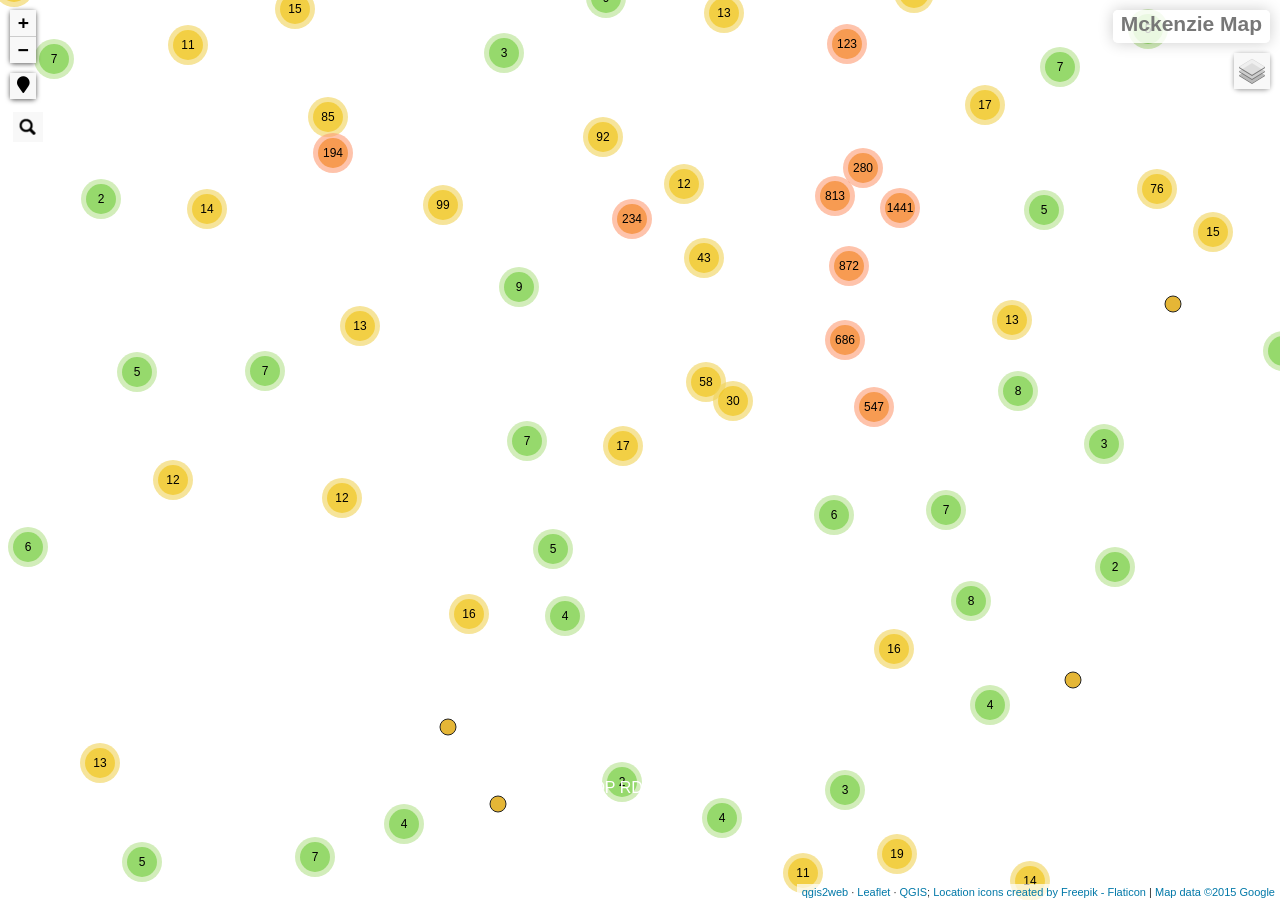
==== commit f9e9791b: "Increase radius" ====
--- a/index.html
+++ b/index.html
@@ -261,7 +261,7 @@
       function style_resilist_1_0() {
         return {
           pane: "pane_resilist_1",
-          radius: 4.0,
+          radius: 8.0,
           opacity: 1,
           color: "rgba(35,35,35,1.0)",
           dashArray: "",
